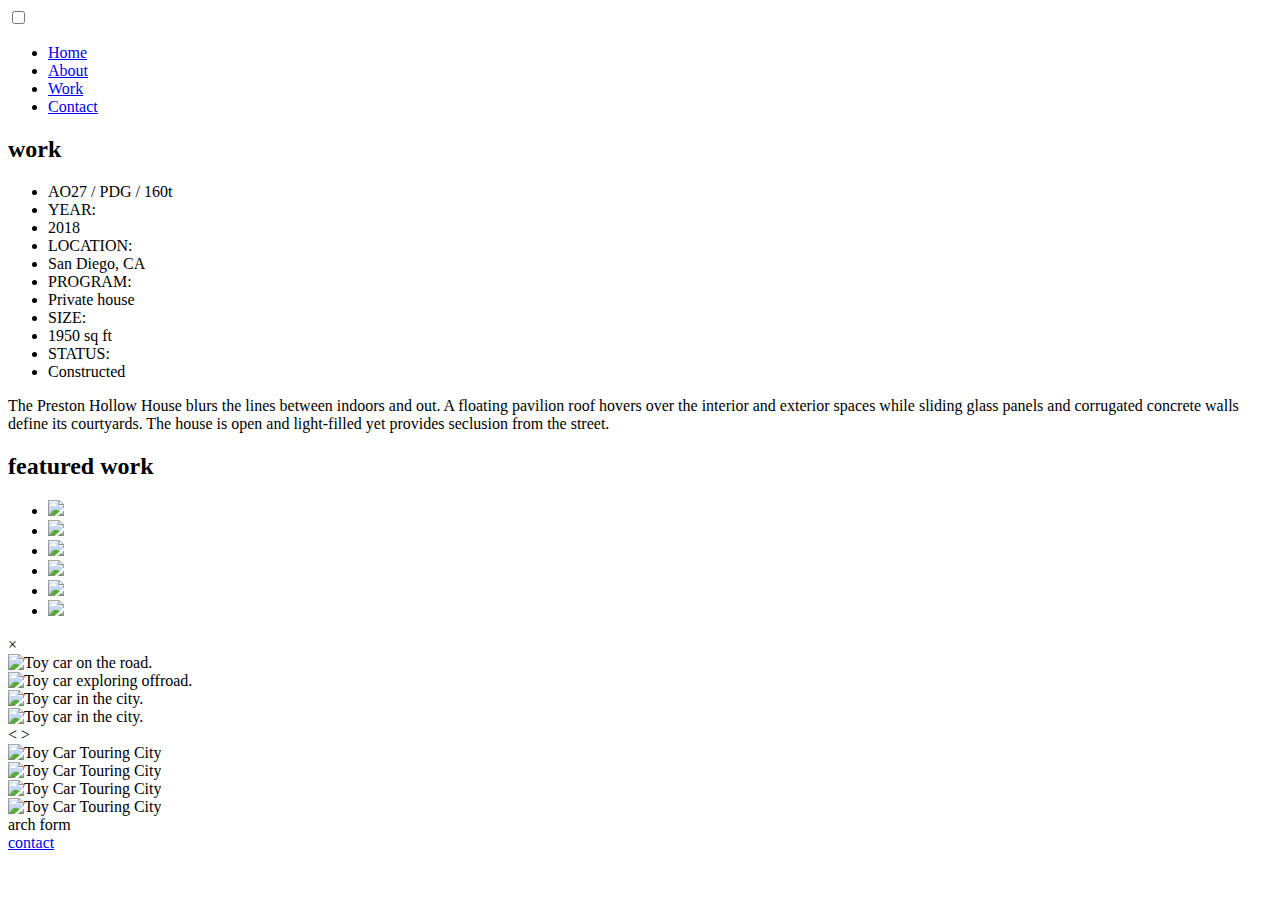
==== project.html @ 742657ae "Create project.html" ====
<!DOCTYPE html>
<html lang='en'>
  <head>
    <meta charset='UTF-8'/>
    <title>Arch Form Project</title>
    <meta name="viewport" content="width=device-width, initial-scale=1">
    <meta http-equiv="X-UA-Compatible" content="ie=edge">
    <link rel='stylesheet' href='css/main.css'/>
   
    <link rel="stylesheet" href="https://cdnjs.cloudflare.com/ajax/libs/font-awesome/4.7.0/css/font-awesome.min.css">
    <link href="https://fonts.googleapis.com/css2?family=Lato:wght@300&family=Roboto:wght@100;300;400;500;700;900&display=swap" rel="stylesheet">

    <link
    rel="stylesheet"
    href="https://cdnjs.cloudflare.com/ajax/libs/animate.css/4.1.1/animate.min.css"
  />
  </head>

  <body>
  
    <!-- Header Showcase -->
    <header id="showcase" class="grid">
      
      <div class="content-wrap">
        <div class='nav-bar'>
          <!-- <div class="brand"><a href="index.html"><h1>arch form</h1></a></div>   -->
            <div class="menu" >
               <div class="menu-wrap">
                <input type="checkbox" class="toggler">
                <div class="hamburger"><div></div></div>
                <div class="menu">
                  <div>
                    <div>
                      <ul>
                        <li><a href="index.html">Home</a></li>
                        <li><a href="about.html">About</a></li>
                        <li><a href="index.html#section-b">Work</a></li>
                        <li><a href="contact.html">Contact</a></li>
                      </ul>
                    </div>
                  </div>
                </div>
              </div>
            </div>
        </div>
      </div>
    </header>

    <!-- Main Area -->
    <main id="prj-main">

      <div class="prj-hero-image">
        <h2 class="prj-hero-title">work</h2>
      </div>


     <!-- Section A -->
    <section id="hero-pg-section-a" class="grid">
      <div class="hero-pg content-wrap">
        <div class="prj-content-info">
          <ul>
            <li>AO27 / PDG / 160t</li>
            <li>YEAR:</li>
            <li>2018</li>
            <li>LOCATION:</li>
            <li> San Diego, CA</li>
            <li>PROGRAM:</li>
            <li> Private house</li>
            <li>SIZE: </li>
            <li>1950 sq ft</li>
            <li>STATUS: </li>
            <li>Constructed</li>
          </ul>
        </div>
        <div class="content-text">
          <p>The Preston Hollow House blurs the lines between indoors and out. A floating pavilion roof hovers over the interior and exterior spaces while sliding glass panels and corrugated concrete walls define its courtyards. The house is open and light-filled yet provides seclusion from the street.</p>
        </div>
      </div>
    </section>

    <!-- Section B -->
    <section id="prj-pg-section-b" class="grid">
      <div class="work">
        <h2>featured work</h2> 
      </div>
      <ul>
         <li>
          <div class="prj-pg-card animate__animated animate__slideInLeft animate__delay-2s">
          <img src="images/test-3.jpg" onclick="openLightbox();toSlide(1)" class="hover-shadow preview" style="width:100%">
         </div>
        </li>
         <li>
          <div class="prj-pg-card animate__animated animate__slideInRight animate__delay-2s">
          <img src="images/test-14.jpg" onclick="openLightbox();toSlide(2)" class="hover-shadow preview" style="width:100%">
         </div>
        </li>
         <li>
          <div class="prj-pg-card animate__animated animate__slideInLeft animate__delay-2s">
          <img src="images/test-9.jpg" onclick="openLightbox();toSlide(3)" class="hover-shadow preview" style="width:100%">
         </div>
        </li>
        <li>
          <div class="prj-pg-card animate__animated animate__slideInRight animate__delay-2s">
          <img src="images/test-10.jpg" onclick="openLightbox();toSlide(3)" class="hover-shadow preview" style="width:100%">
         </div>
        </li>
        <li>
          <div class="prj-pg-card animate__animated animate__slideInLeft animate__delay-3s">
          <img src="images/test-13.jpg" onclick="openLightbox();toSlide(3)" class="hover-shadow preview" style="width:100%">
         </div>
        </li>
        <li>
           <div class="prj-pg-card animate__animated animate__slideInRight animate__delay-3s">
          <img src="images/test-14.jpg" onclick="openLightbox();toSlide(3)" class="hover-shadow preview" style="width:100%">
         </div>
        </li>
      </ul>

      <div id="Lightbox" class="modal">
       <span class="close pointer" onclick="closeLightbox()">&times;</span>
       <div class="modal-content">
        <div class="slide">
         <img src="images/test-3.jpg" class="image-slide" alt="Toy car on the road." />
        </div>
        <div class="slide">
         <img  src="images/test-14.jpg" class="image-slide" alt="Toy car exploring offroad." />
        </div>
        <div class="slide">
         <img src="images/test-9.jpg" class="image-slide" alt="Toy car in the city." />
        </div>
        <div class="slide">
          <img src="images/test-12.jpg" class="image-slide" alt="Toy car in the city." />
         </div>
        <a class="previous" onclick="changeSlide(-1)"><</a>
        <a class="next" onclick="changeSlide(1)">></a>
        <div class="dots">
         <div class="card">
          <img src="images/test-3.jpg" class="modal-preview hover-shadow" onclick="toSlide(1)" alt="Toy Car Touring City">
         </div>
         <div class="card">
          <img src="images/test-14.jpg" class="modal-preview hover-shadow" onclick="toSlide(2)" alt="Toy Car Touring City">
         </div>
         <div class="card">
          <img src="images/test-9.jpg" class="modal-preview hover-shadow" onclick="toSlide(3)" alt="Toy Car Touring City">
         </div>
         <div class="card">
          <img src="images/test-12.jpg" class="modal-preview hover-shadow" onclick="toSlide(3)" alt="Toy Car Touring City">
         </div>
        </div>
       </div>
      </div>  
    </section>
  </main>
  <!-- Footer -->
  <footer id="main-footer" class="grid">
    <div>arch form</div>
    <div><a href="contact.html" target="_blank">contact</a></div>
  </footer>

  <script src="js/menu.js"></script>

  </body>
</html>
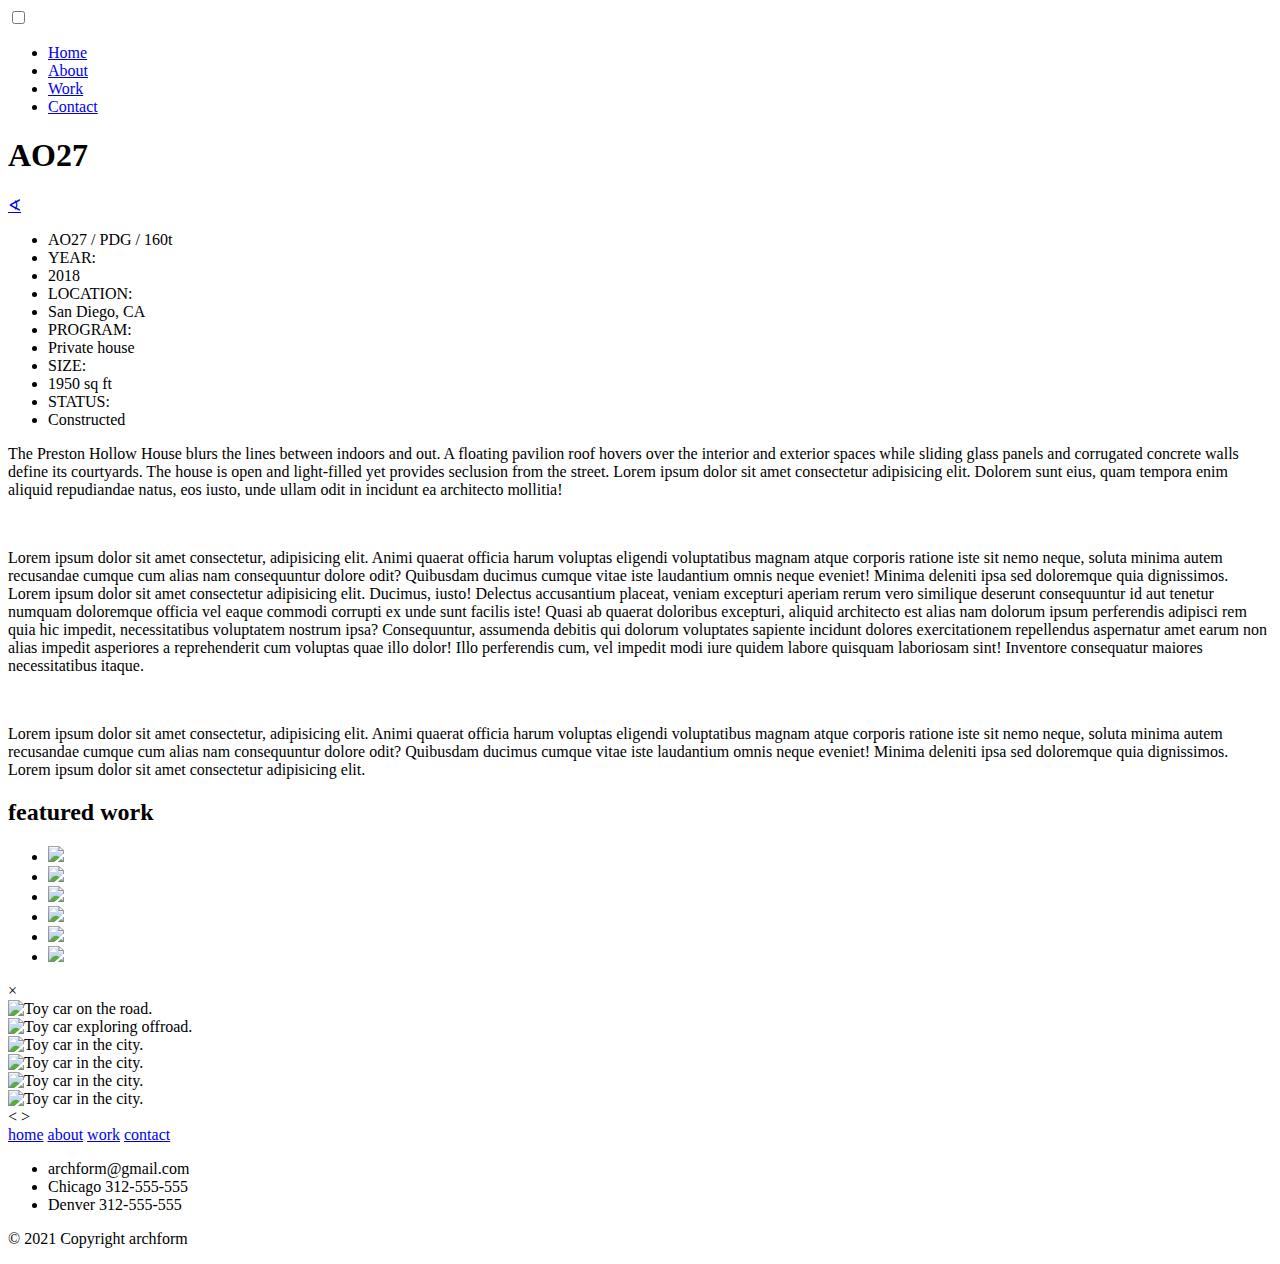
==== commit 93c62a92: "Update project.html" ====
--- a/project.html
+++ b/project.html
@@ -19,40 +19,37 @@
   <body>
   
     <!-- Header Showcase -->
-    <header id="showcase" class="grid">
-      
-      <div class="content-wrap">
-        <div class='nav-bar'>
-          <!-- <div class="brand"><a href="index.html"><h1>arch form</h1></a></div>   -->
-            <div class="menu" >
-               <div class="menu-wrap">
-                <input type="checkbox" class="toggler">
-                <div class="hamburger"><div></div></div>
-                <div class="menu">
+    <header>
+      <div class="hero"  id="prj-pg">
+      <div class='nav-bar'>
+          <div class="menu" >
+             <div class="menu-wrap">
+              <input type="checkbox" class="toggler">
+              <div class="hamburger"><div></div></div>
+              <div class="menu">
+                <div>
                   <div>
-                    <div>
-                      <ul>
-                        <li><a href="index.html">Home</a></li>
-                        <li><a href="about.html">About</a></li>
-                        <li><a href="index.html#section-b">Work</a></li>
-                        <li><a href="contact.html">Contact</a></li>
-                      </ul>
-                    </div>
+                    <ul>
+                      <li><a href="index.html">Home</a></li>
+                      <li><a href="about.html">About</a></li>
+                      <li><a href="index.html#section-b">Work</a></li>
+                      <li><a href="contact.html">Contact</a></li>
+                    </ul>
                   </div>
                 </div>
               </div>
             </div>
+          </div>
         </div>
+  
+        <h1>AO27 </h1>
+        <div class="hero-flt"></div>
+        <span class="brnd-logo"><a href="index.html"> &#8738;</a></span>
       </div>
-    </header>
+  </header>
 
     <!-- Main Area -->
     <main id="prj-main">
-
-      <div class="prj-hero-image">
-        <h2 class="prj-hero-title">work</h2>
-      </div>
-
 
      <!-- Section A -->
     <section id="hero-pg-section-a" class="grid">
@@ -73,7 +70,15 @@
           </ul>
         </div>
         <div class="content-text">
-          <p>The Preston Hollow House blurs the lines between indoors and out. A floating pavilion roof hovers over the interior and exterior spaces while sliding glass panels and corrugated concrete walls define its courtyards. The house is open and light-filled yet provides seclusion from the street.</p>
+          <p>The Preston Hollow House blurs the lines between indoors and out. A floating pavilion roof hovers over the interior and exterior spaces while sliding glass panels and corrugated concrete walls define its courtyards. The house is open and light-filled yet provides seclusion from the street. Lorem ipsum dolor sit amet consectetur adipisicing elit. Dolorem sunt eius, quam tempora enim aliquid repudiandae natus, eos iusto, unde ullam odit in incidunt ea architecto mollitia! </p>
+
+          <img src="images/test-3.jpg" alt="" class="prj-pg-cnt-img">
+
+          <p>Lorem ipsum dolor sit amet consectetur, adipisicing elit. Animi quaerat officia harum voluptas eligendi voluptatibus magnam atque corporis ratione iste sit nemo neque, soluta minima autem recusandae cumque cum alias nam consequuntur dolore odit? Quibusdam ducimus cumque vitae iste laudantium omnis neque eveniet! Minima deleniti ipsa sed doloremque quia dignissimos. Lorem ipsum dolor sit amet consectetur adipisicing elit. Ducimus, iusto! Delectus accusantium placeat, veniam excepturi aperiam rerum vero similique deserunt consequuntur id aut tenetur numquam doloremque officia vel eaque commodi corrupti ex unde sunt facilis iste! Quasi ab quaerat doloribus excepturi, aliquid architecto est alias nam dolorum ipsum perferendis adipisci rem quia hic impedit, necessitatibus voluptatem nostrum ipsa? Consequuntur, assumenda debitis qui dolorum voluptates sapiente incidunt dolores exercitationem repellendus aspernatur amet earum non alias impedit asperiores a reprehenderit cum voluptas quae illo dolor! Illo perferendis cum, vel impedit modi iure quidem labore quisquam laboriosam sint! Inventore consequatur maiores necessitatibus itaque.</p>
+
+          <img src="images/test-3.jpg" alt="" class="prj-pg-cnt-img">
+
+          <p>Lorem ipsum dolor sit amet consectetur, adipisicing elit. Animi quaerat officia harum voluptas eligendi voluptatibus magnam atque corporis ratione iste sit nemo neque, soluta minima autem recusandae cumque cum alias nam consequuntur dolore odit? Quibusdam ducimus cumque vitae iste laudantium omnis neque eveniet! Minima deleniti ipsa sed doloremque quia dignissimos. Lorem ipsum dolor sit amet consectetur adipisicing elit. </p>
         </div>
       </div>
     </section>
@@ -86,76 +91,80 @@
       <ul>
          <li>
           <div class="prj-pg-card animate__animated animate__slideInLeft animate__delay-2s">
-          <img src="images/test-3.jpg" onclick="openLightbox();toSlide(1)" class="hover-shadow preview" style="width:100%">
+          <img src="images/arch-img (1).jpg" onclick="openLightbox();toSlide(1)" class="hover-shadow preview" style="width:100%">
          </div>
         </li>
          <li>
           <div class="prj-pg-card animate__animated animate__slideInRight animate__delay-2s">
-          <img src="images/test-14.jpg" onclick="openLightbox();toSlide(2)" class="hover-shadow preview" style="width:100%">
+          <img src="images/arch-img (2).jpg" onclick="openLightbox();toSlide(2)" class="hover-shadow preview" style="width:100%">
          </div>
         </li>
          <li>
           <div class="prj-pg-card animate__animated animate__slideInLeft animate__delay-2s">
-          <img src="images/test-9.jpg" onclick="openLightbox();toSlide(3)" class="hover-shadow preview" style="width:100%">
+          <img src="images/arch-img (3).jpg" onclick="openLightbox();toSlide(3)" class="hover-shadow preview" style="width:100%">
          </div>
         </li>
         <li>
           <div class="prj-pg-card animate__animated animate__slideInRight animate__delay-2s">
-          <img src="images/test-10.jpg" onclick="openLightbox();toSlide(3)" class="hover-shadow preview" style="width:100%">
+          <img src="images/arch-img (4).jpg" onclick="openLightbox();toSlide(3)" class="hover-shadow preview" style="width:100%">
          </div>
         </li>
         <li>
           <div class="prj-pg-card animate__animated animate__slideInLeft animate__delay-3s">
-          <img src="images/test-13.jpg" onclick="openLightbox();toSlide(3)" class="hover-shadow preview" style="width:100%">
+          <img src="images/arch-img (5).jpg" onclick="openLightbox();toSlide(3)" class="hover-shadow preview" style="width:100%">
          </div>
         </li>
         <li>
            <div class="prj-pg-card animate__animated animate__slideInRight animate__delay-3s">
-          <img src="images/test-14.jpg" onclick="openLightbox();toSlide(3)" class="hover-shadow preview" style="width:100%">
+          <img src="images/arch-img (6).jpg" onclick="openLightbox();toSlide(3)" class="hover-shadow preview" style="width:100%">
          </div>
         </li>
       </ul>
 
       <div id="Lightbox" class="modal">
-       <span class="close pointer" onclick="closeLightbox()">&times;</span>
+     
        <div class="modal-content">
+        <span class="close pointer" onclick="closeLightbox()">&times;</span>
         <div class="slide">
-         <img src="images/test-3.jpg" class="image-slide" alt="Toy car on the road." />
+         <img src="images/arch-img (1).jpg"  class="image-slide" alt="Toy car on the road." />
         </div>
         <div class="slide">
-         <img  src="images/test-14.jpg" class="image-slide" alt="Toy car exploring offroad." />
+         <img  src="images/arch-img (2).jpg" class="image-slide" alt="Toy car exploring offroad." />
         </div>
         <div class="slide">
-         <img src="images/test-9.jpg" class="image-slide" alt="Toy car in the city." />
+         <img src="images/arch-img (3).jpg" class="image-slide" alt="Toy car in the city." />
         </div>
         <div class="slide">
-          <img src="images/test-12.jpg" class="image-slide" alt="Toy car in the city." />
+          <img src="images/arch-img (4).jpg" class="image-slide" alt="Toy car in the city." />
+         </div>
+         <div class="slide">
+          <img src="images/arch-img (5).jpg" class="image-slide" alt="Toy car in the city." />
+         </div>
+         <div class="slide">
+          <img src="images/arch-img (6).jpg" class="image-slide" alt="Toy car in the city." />
          </div>
         <a class="previous" onclick="changeSlide(-1)"><</a>
         <a class="next" onclick="changeSlide(1)">></a>
-        <div class="dots">
-         <div class="card">
-          <img src="images/test-3.jpg" class="modal-preview hover-shadow" onclick="toSlide(1)" alt="Toy Car Touring City">
-         </div>
-         <div class="card">
-          <img src="images/test-14.jpg" class="modal-preview hover-shadow" onclick="toSlide(2)" alt="Toy Car Touring City">
-         </div>
-         <div class="card">
-          <img src="images/test-9.jpg" class="modal-preview hover-shadow" onclick="toSlide(3)" alt="Toy Car Touring City">
-         </div>
-         <div class="card">
-          <img src="images/test-12.jpg" class="modal-preview hover-shadow" onclick="toSlide(3)" alt="Toy Car Touring City">
-         </div>
-        </div>
        </div>
       </div>  
     </section>
   </main>
-  <!-- Footer -->
-  <footer id="main-footer" class="grid">
-    <div>arch form</div>
-    <div><a href="contact.html" target="_blank">contact</a></div>
-  </footer>
+    <!-- Footer -->
+    <footer class="foot">
+      <div class="foot-links">
+      <a href="#">home</a>
+      <a href="#">about</a>
+      <a href="#">work</a>
+      <a href="#">contact</a>
+    </div>
+    
+    <ul>
+      <li>archform@gmail.com</li>
+      <li>Chicago 312-555-555</li>
+      <li>Denver 312-555-555</li>
+    </ul>
+       <p> &#169; 2021 Copyright archform </p>
+    </footer>
 
   <script src="js/menu.js"></script>
 
